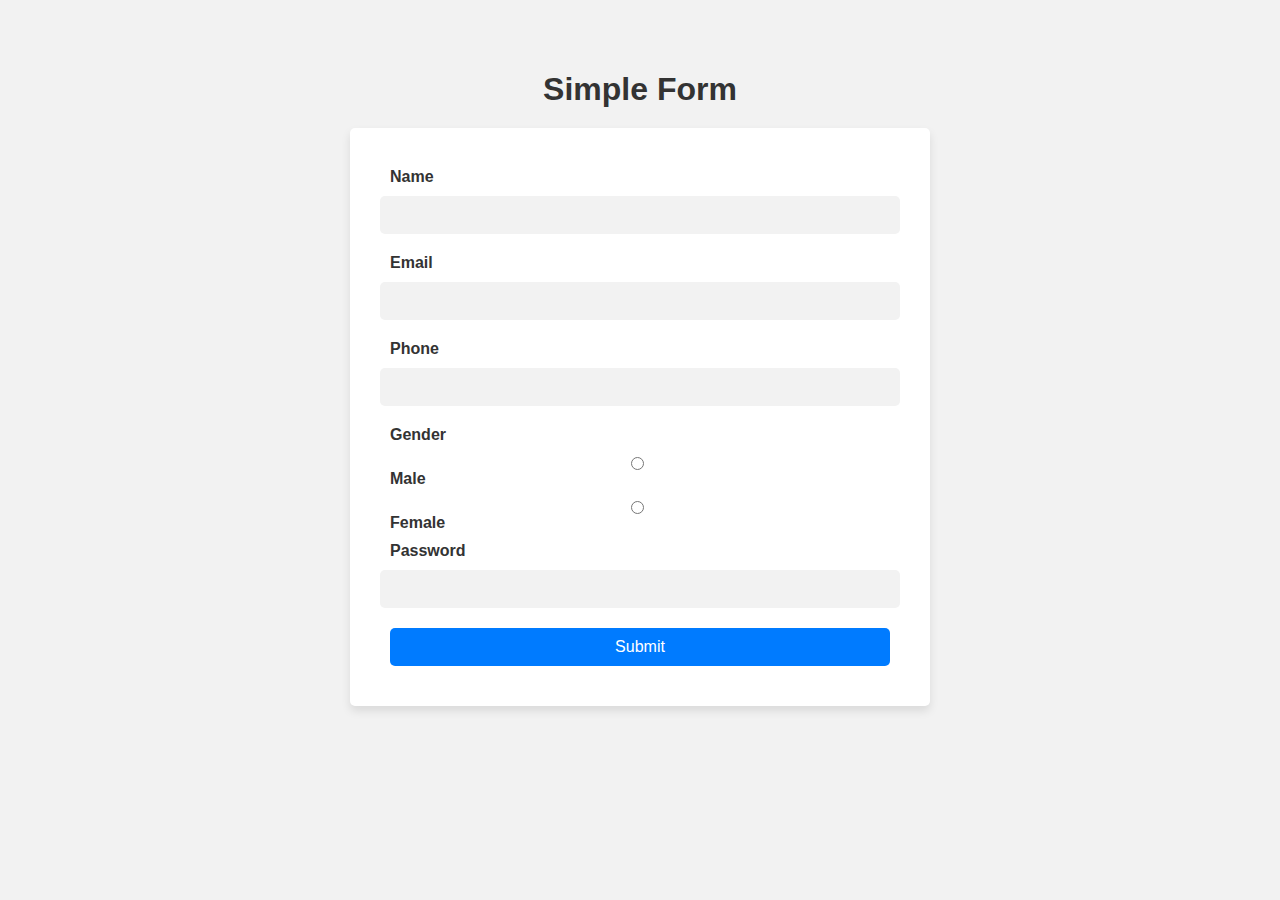
==== index.html @ f1856eb3 "changes" ====
<!DOCTYPE html>
<html lang="en">
<head>
    <meta charset="UTF-8">
    <meta http-equiv="X-UA-Compatible" content="IE=edge">
    <meta name="viewport" content="width=device-width, initial-scale=1.0">
    <title>Task 1</title>
    <link rel="stylesheet" href="./style.css">
	<link rel="icon" href="./favicon-32x32.png" />
</head>
<body>
	<div class="container">
		<h1>Simple Form</h1>
		<form onsubmit="return validateForm()">
			<label for="name">Name</label>
			<input type="text" id="name" name="name" required>

			<label for="email">Email</label>
			<input type="email" id="email" name="email" required>

			<label for="phone">Phone</label>
			<input type="tel" id="phone" name="phone" required>

			<label for="gender">Gender</label>
			<input type="radio" id="male" name="gender" value="male" required>
			<label for="male">Male</label>
			<input type="radio" id="female" name="gender" value="female" required>
			<label for="female">Female</label>

			<label for="password">Password</label>
			<input type="password" id="password" name="password" required>

			<input type="submit" value="Submit">
		</form>
		<div id="error-message"></div>
		<div id="success-message"></div>
	</div>

	<script src="./main.js"></script>
</body>
</html>
---- style.css ----
body {
    font-family: Arial, sans-serif;
    background-color: #f2f2f2;
}

.container {
    display: flex;
    flex-direction: column;
    align-items: center;
    margin-top: 50px;
}

h1 {
    color: #333;
    margin-bottom: 20px;
}

form {
    display: flex;
    flex-direction: column;
    align-items: center;
    background-color: #fff;
    padding: 40px;
    border-radius: 5px;
    box-shadow: 0 5px 10px rgba(0, 0, 0, 0.1);
    max-width: 500px;
    width: 100%;
}

label {
    color: #333;
    font-weight: bold;
    margin-bottom: 10px;
    text-align: left;
    width: 100%;
}

input[type=text],
input[type=email],
input[type=tel],
input[type=password] {
    margin-bottom: 20px;
    padding: 10px;
    border-radius: 5px;
    border: none;
    background-color: #f2f2f2;
    width: 100%;
    font-size: 16px;
}

input[type=radio] {
    margin-right: 10px;
}

input[type=submit] {
    padding: 10px;
    background-color: #007bff;
    color: #fff;
    border: none;
    border-radius: 5px;
    cursor: pointer;
    font-size: 16px;
    transition: background-color 0.3s ease;
    width: 100%;
}

input[type=submit]:hover {
    background-color: #0062cc;
}

.error {
    color: red;
    font-size: 14px;
    margin-bottom: 10px;
}

.success {
    color: green;
    font-size: 14px;
    margin-bottom: 10px;
}
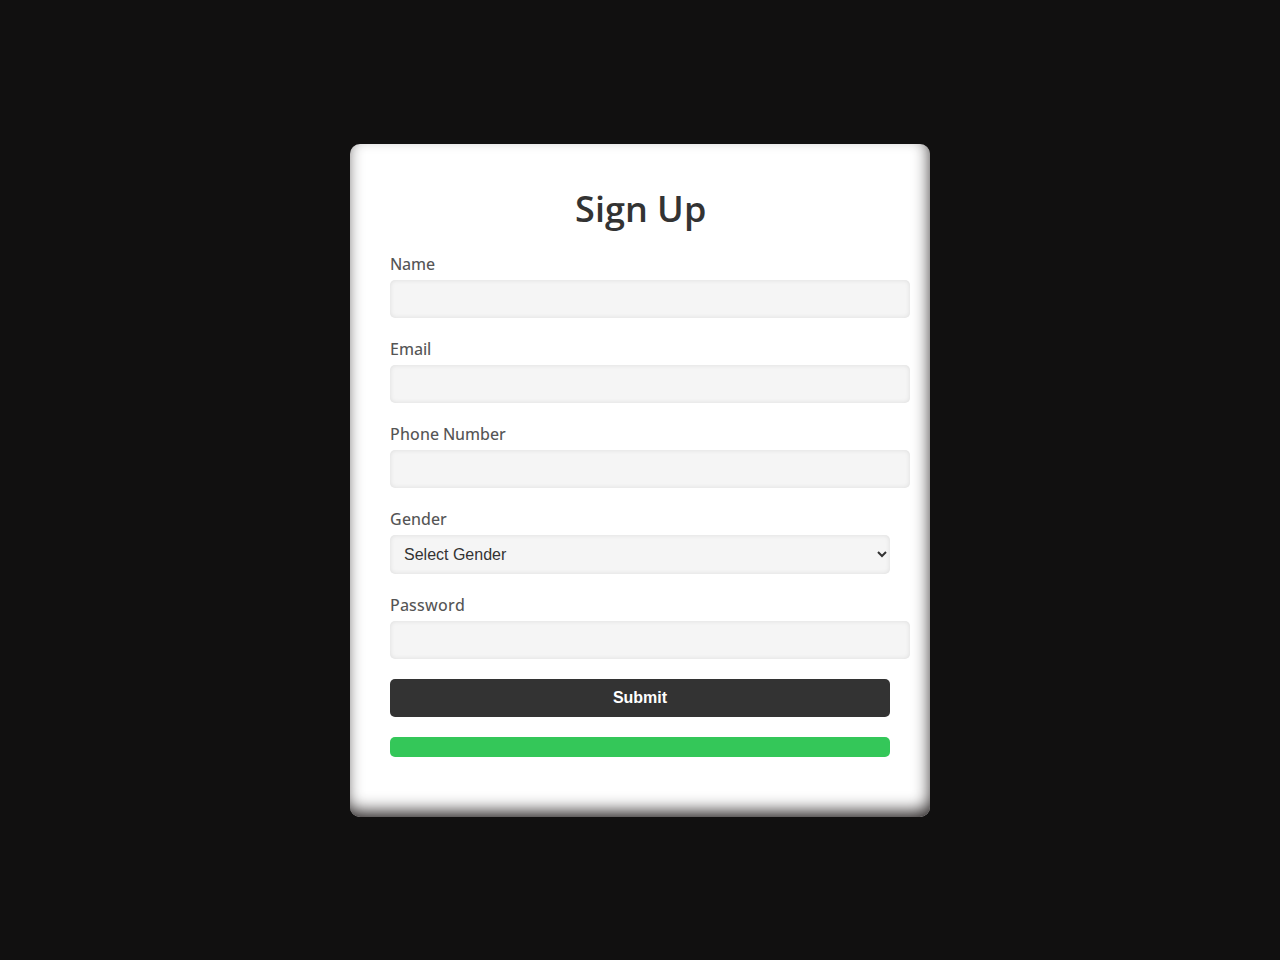
==== commit a1cebd88: "new commit" ====
--- a/index.html
+++ b/index.html
@@ -1,41 +1,65 @@
 <!DOCTYPE html>
 <html lang="en">
 <head>
-    <meta charset="UTF-8">
-    <meta http-equiv="X-UA-Compatible" content="IE=edge">
-    <meta name="viewport" content="width=device-width, initial-scale=1.0">
-    <title>Task 1</title>
-    <link rel="stylesheet" href="./style.css">
-	<link rel="icon" href="./favicon-32x32.png" />
-</head>
+	<meta charset="UTF-8">
+	<meta http-equiv="X-UA-Compatible" content="IE=edge">
+	<meta name="viewport" content="width=device-width, initial-scale=1.0">
+	<title>My Form</title>
+	<link rel="stylesheet" href="style.css">
+	<link rel="stylesheet" href="https://cdnjs.cloudflare.com/ajax/libs/font-awesome/6.3.0/css/all.min.css"
+	integrity="sha512-SzlrxWUlpfuzQ+pcUCosxcglQRNAq/DZjVsC0lE40xsADsfeQoEypE+enwcOiGjk/bSuGGKHEyjSoQ1zVisanQ=="
+	crossorigin="anonymous" referrerpolicy="no-referrer" />
+	<link rel="shortcut icon" href="./images/favicon-32x32.png" type="image/x-icon">
+	</head>
+
 <body>
 	<div class="container">
-		<h1>Simple Form</h1>
-		<form onsubmit="return validateForm()">
-			<label for="name">Name</label>
-			<input type="text" id="name" name="name" required>
+		<div class="form-container">
+			<div class="form-content">
+				<h2>Sign Up</h2>
+				<form id="myForm">
+					<div class="form-group">
+						<label for="name">Name</label>
+						<input type="text" id="name" name="name" />
+						<div class="error-message"></div>
+					</div>
+					<div class="form-group">
+						<label for="email">Email</label>
+						<input type="email" id="email" name="email" />
+						<div class="error-message"></div>
+					</div>
+					<div class="form-group">
+						<label for="phone">Phone Number</label>
+						<input type="tel" id="phone" name="phone" />
+						<div class="error-message"></div>
+					</div>
+					<div class="form-group">
+						<label for="gender">Gender</label>
+						<select id="gender" name="gender">
+							<option value="">Select Gender</option>
+							<option value="male">Male</option>
+							<option value="female">Female</option>
+							<option value="other">Other</option>
+						</select>
+						<div class="error-message"></div>
+					</div>
+					<div class="form-group">
+						<label for="password">Password</label>
+						<input type="password" id="password" name="password" />
+						<div class="error-message"></div>
+					</div>
+					<button type="submit" id="submit-button">Submit</button>
+				</form>
+				<div id="success-message" class="success-message"></div>
+				<div class="social-media-links">
+					<a href="https://github.com/Olamiposi-cloud-coder" target="_blank"><i class="fab fa-github"></i></a>
+					<a href="https://twitter.com/Olamiposi_Cloud" target="_blank"><i class="fab fa-twitter"></i></a>
+					<a href="https://www.linkedin.com/in/olamiposi-cloud" target="_blank"><i class="fab fa-linkedin"></i></a>
+				</div>
+			</div>
+		</div>
+	</div>
+		<script src="main.js"></script>
+	</body>
 
-			<label for="email">Email</label>
-			<input type="email" id="email" name="email" required>
-
-			<label for="phone">Phone</label>
-			<input type="tel" id="phone" name="phone" required>
-
-			<label for="gender">Gender</label>
-			<input type="radio" id="male" name="gender" value="male" required>
-			<label for="male">Male</label>
-			<input type="radio" id="female" name="gender" value="female" required>
-			<label for="female">Female</label>
-
-			<label for="password">Password</label>
-			<input type="password" id="password" name="password" required>
-
-			<input type="submit" value="Submit">
-		</form>
-		<div id="error-message"></div>
-		<div id="success-message"></div>
-	</div>
-
-	<script src="./main.js"></script>
-</body>
-</html>
+</html>--- a/style.css
+++ b/style.css
@@ -1,81 +1,125 @@
+@import url('https://fonts.googleapis.com/css2?family=Open+Sans:wght@400;700&display=swap');
 body {
-    font-family: Arial, sans-serif;
-    background-color: #f2f2f2;
+    margin: 0;
+    padding: 0;
+    font-family: 'Open Sans', sans-serif;
+    background: #111010;
+    background-repeat: no-repeat;
+    background-size: cover;
+    background-position: center;
 }
 
 .container {
     display: flex;
-    flex-direction: column;
+    justify-content: center;
     align-items: center;
-    margin-top: 50px;
+    min-height: 100vh;
+    overflow: hidden;
+    margin: 30px auto;
 }
 
-h1 {
+.form-container {
+    background: #fff;
+    max-width: 500px;
+    width: 100%;
+    border-radius: 10px;
+    padding: 40px;
+    -webkit-box-shadow: inset -2px -8px 17px -3px rgb(29, 29, 32);
+    -moz-box-shadow: inset -2px -8px 17px -3px rgb(31, 30, 36);
+    box-shadow: inset -2px -8px 17px -3px rgb(34, 29, 29);
+    animation: fadeInUp 1s ease-in-out;
+}
+
+.form-container h2 {
+    margin-top: 0;
+    margin-bottom: 20px;
+    text-align: center;
+    font-size: 36px;
+    font-weight: 600;
     color: #333;
+}
+
+.form-group {
     margin-bottom: 20px;
 }
 
-form {
-    display: flex;
-    flex-direction: column;
-    align-items: center;
-    background-color: #fff;
-    padding: 40px;
-    border-radius: 5px;
-    box-shadow: 0 5px 10px rgba(0, 0, 0, 0.1);
-    max-width: 500px;
-    width: 100%;
+.form-group label {
+    display: block;
+    font-size: 16px;
+    font-weight: 500;
+    margin-bottom: 5px;
+    color: #555;
 }
 
-label {
+.form-group input,
+.form-group select {
+    width: 100%;
+    padding: 10px;
+    font-size: 16px;
+    border-radius: 5px;
+    border: none;
+    background-color: #f5f5f5;
     color: #333;
-    font-weight: bold;
-    margin-bottom: 10px;
-    text-align: left;
-    width: 100%;
+    box-shadow: inset 0px 0px 5px 0px rgba(0, 0, 0, 0.1);
 }
 
-input[type=text],
-input[type=email],
-input[type=tel],
-input[type=password] {
-    margin-bottom: 20px;
+.form-group input:focus,
+.form-group select:focus {
+    outline: none;
+    box-shadow: inset 0px 0px 5px 0px rgba(233, 229, 229, 0.2);
+}
+
+.form-group .error-message {
+    font-size: 14px;
+    color: #a05858;
+    margin-top: 5px;
+}
+
+#submit-button {
+    display: block;
+    width: 100%;
     padding: 10px;
     border-radius: 5px;
     border: none;
-    background-color: #f2f2f2;
-    width: 100%;
+    background-color: #333;
+    color: #fff;
     font-size: 16px;
+    font-weight: 600;
+    cursor: pointer;
+    transition: background-color 0.3s ease-in-out;
 }
 
-input[type=radio] {
-    margin-right: 10px;
+#submit-button:hover {
+    background-color: #555;
 }
 
-input[type=submit] {
+.success-message {
+    background-color: #34c759;
+    color: #fff;
+    font-size: 18px;
+    font-weight: 600;
+    text-align: center;
     padding: 10px;
-    background-color: #007bff;
-    color: #fff;
-    border: none;
     border-radius: 5px;
-    cursor: pointer;
-    font-size: 16px;
-    transition: background-color 0.3s ease;
-    width: 100%;
+    margin-top: 20px;
+    animation: fadeIn 1s ease-in-out;
 }
 
-input[type=submit]:hover {
-    background-color: #0062cc;
+.social-media-links {
+    display: flex;
+    justify-content: center;
+    align-items: center;
+    margin-top: 20px;
 }
 
-.error {
-    color: red;
-    font-size: 14px;
-    margin-bottom: 10px;
+.social-media-links a {
+    display: inline-block;
+    margin: 0 10px;
+    color: #555;
+    font-size: 24px;
+    transition: color 0.3s ease-in-out;
 }
 
-.success {
-    color: green;
-    font-size: 14px;
-    margin-bottom: 10px;
+.social-media-links a:hover {
+    color: #333;
 }